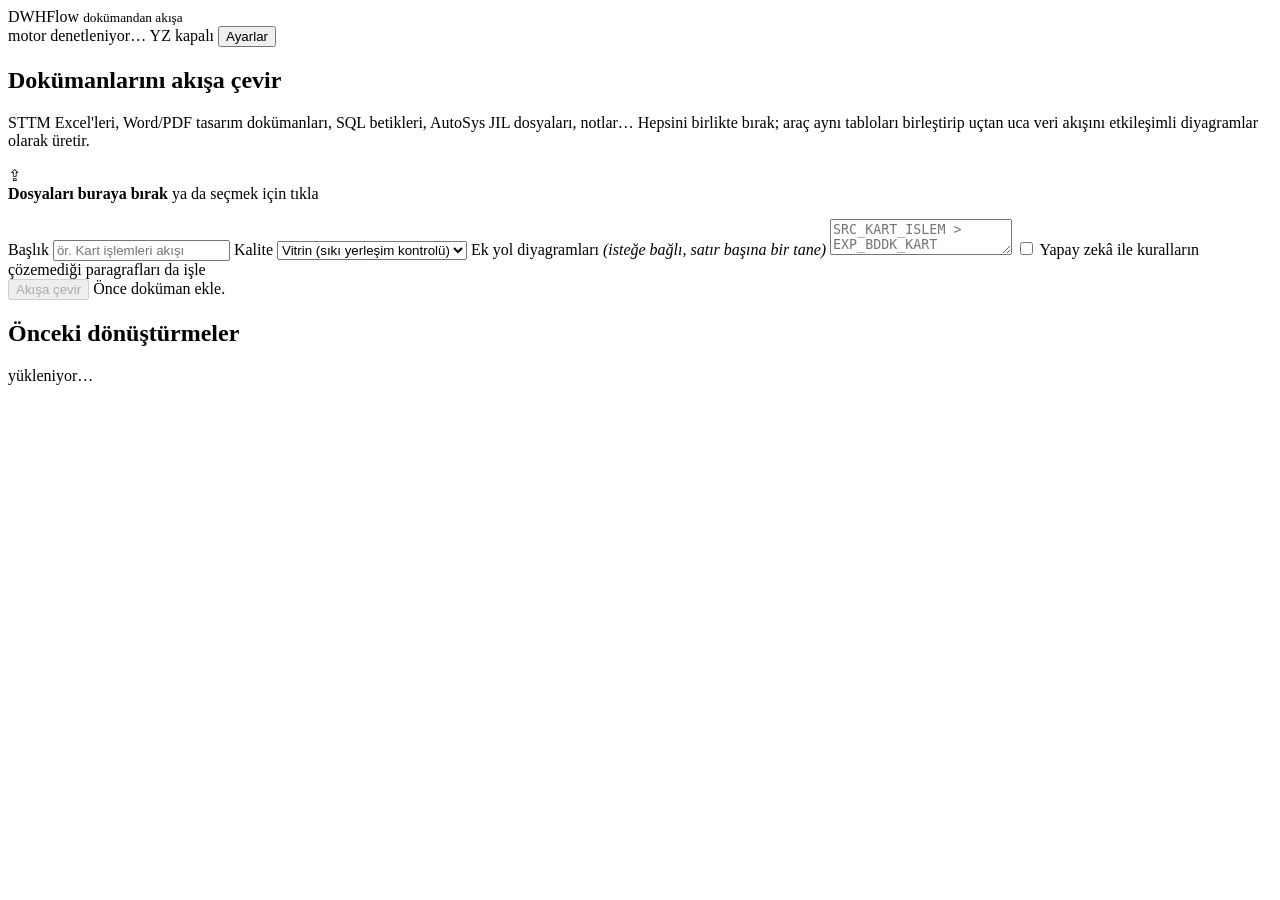
==== src/dwhflow/static/index.html @ 11588fb6 "DWHFlow: veri ambarı dokümanlarını etkileşimli akış diyagramlarına çevirir Excel/STTM, Word, PDF, SQ" ====
<!DOCTYPE html>
<html lang="tr">
<head>
<meta charset="utf-8">
<meta name="viewport" content="width=device-width, initial-scale=1">
<title>DWHFlow — Dokümandan akışa</title>
<link rel="stylesheet" href="/assets/app.css">
</head>
<body>
<header class="top">
  <div class="brand"><span class="mark">DWH</span>Flow <small>dokümandan akışa</small></div>
  <div class="spacer"></div>
  <span class="chip" id="engine-chip" title="Diyagram motoru durumu">motor denetleniyor…</span>
  <span class="chip" id="llm-chip">YZ kapalı</span>
  <button class="btn" id="btn-settings">Ayarlar</button>
</header>

<main>
  <section class="card" id="new-run">
    <h1>Dokümanlarını akışa çevir</h1>
    <p class="lead">STTM Excel'leri, Word/PDF tasarım dokümanları, SQL betikleri, AutoSys JIL
      dosyaları, notlar… Hepsini birlikte bırak; araç aynı tabloları birleştirip uçtan uca
      veri akışını etkileşimli diyagramlar olarak üretir.</p>

    <div class="dropzone" id="dropzone" tabindex="0" role="button"
         aria-label="Doküman seç ya da sürükle">
      <div class="big">⇪</div>
      <div><b>Dosyaları buraya bırak</b> ya da seçmek için tıkla</div>
      <div class="hint" id="accepted-hint"></div>
    </div>
    <input type="file" id="file-input" multiple hidden>
    <ul class="files" id="file-list"></ul>

    <div class="options">
      <label class="field">
        <span>Başlık</span>
        <input type="text" id="title" placeholder="ör. Kart işlemleri akışı" maxlength="90">
      </label>
      <label class="field">
        <span>Kalite</span>
        <select id="quality">
          <option value="showcase">Vitrin (sıkı yerleşim kontrolü)</option>
          <option value="standard">Standart</option>
        </select>
      </label>
      <label class="field wide">
        <span>Ek yol diyagramları <em>(isteğe bağlı, satır başına bir tane)</em></span>
        <textarea id="paths" rows="2" placeholder="SRC_KART_ISLEM > EXP_BDDK_KART"></textarea>
      </label>
      <label class="switch" id="llm-switch">
        <input type="checkbox" id="use-llm">
        <span>Yapay zekâ ile kuralların çözemediği paragrafları da işle</span>
      </label>
    </div>

    <div class="actions">
      <button class="btn primary" id="btn-run" disabled>Akışa çevir</button>
      <span class="muted" id="run-hint">Önce doküman ekle.</span>
    </div>
    <div class="alert" id="run-error" hidden></div>
  </section>

  <section class="card" id="progress" hidden>
    <h2 id="progress-title">Dönüştürülüyor…</h2>
    <ol class="log" id="progress-log"></ol>
  </section>

  <section class="card" id="result" hidden>
    <div class="result-head">
      <h2 id="result-title">Sonuç</h2>
      <a class="btn primary" id="result-open" target="_blank" rel="noopener">Sonuç sayfasını aç</a>
    </div>
    <div class="grid" id="result-diagrams"></div>
    <div class="docs" id="result-docs"></div>
  </section>

  <section class="card">
    <h2>Önceki dönüştürmeler</h2>
    <div id="runs"><p class="muted">yükleniyor…</p></div>
  </section>
</main>

<dialog id="settings">
  <form method="dialog" class="dialog-body" id="settings-form">
    <h2>Ayarlar</h2>
    <h3>Yapay zekâ (isteğe bağlı)</h3>
    <p class="muted">OpenAI uyumlu herhangi bir uç çalışır: Ollama, vLLM, LM Studio… Yapay zekâ
      yalnızca kuralların çözemediği paragraflara bakar. Önerdiği her akışın kanıt cümlesi
      dokümanda birebir geçmek zorunda; geçmeyenler reddedilir. Kabul edilenler diyagramda
      <i>taslak</i> olarak görünür.</p>
    <label class="switch"><input type="checkbox" id="llm-enabled"><span>Etkin</span></label>
    <label class="field"><span>Uç adresi</span>
      <input type="text" id="llm-url" placeholder="http://localhost:11434/v1"></label>
    <label class="field"><span>Model</span>
      <input type="text" id="llm-model" placeholder="qwen3:8b"></label>
    <label class="field"><span>API anahtarının bulunduğu ortam değişkeni</span>
      <input type="text" id="llm-key-env" placeholder="DWHFLOW_AI_KEY">
      <em class="muted">Anahtarın kendisi hiçbir yere yazılmaz.</em></label>
    <label class="field"><span>Zaman aşımı (sn)</span>
      <input type="number" id="llm-timeout" min="5" max="900"></label>
    <label class="switch"><input type="checkbox" id="llm-external">
      <span>Yerel olmayan adrese izin ver <em class="muted">(doküman içeriği makineden çıkar)</em></span></label>
    <div class="actions">
      <button class="btn" type="button" id="btn-llm-test">Bağlantıyı test et</button>
      <button class="btn primary" type="button" id="btn-save">Kaydet</button>
      <button class="btn" value="cancel">Kapat</button>
    </div>
    <div class="alert" id="settings-msg" hidden></div>
  </form>
</dialog>

<script type="module" src="/assets/app.js"></script>
</body>
</html>
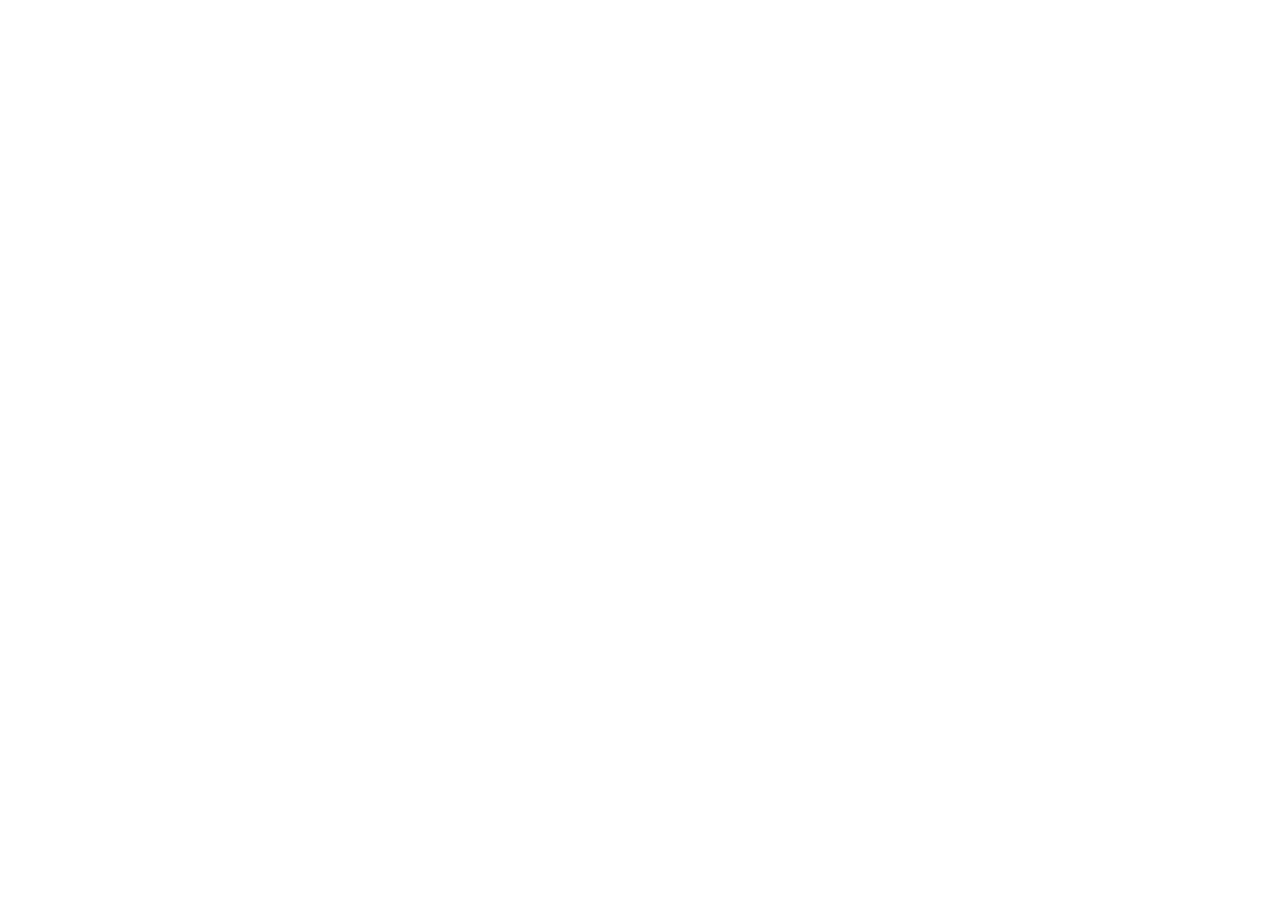
==== commit d92bcd6b: "Yeni arayüz kabuğu: üst menü, yönlendirici, API istemcisi, ortak bileşenler, projeler ve pano - Eski" ====
--- a/src/dwhflow/static/index.html
+++ b/src/dwhflow/static/index.html
@@ -1,114 +1,17 @@
-<!DOCTYPE html>
+<!doctype html>
 <html lang="tr">
 <head>
-<meta charset="utf-8">
-<meta name="viewport" content="width=device-width, initial-scale=1">
-<title>DWHFlow — Dokümandan akışa</title>
-<link rel="stylesheet" href="/assets/app.css">
+  <meta charset="utf-8">
+  <meta name="viewport" content="width=device-width, initial-scale=1">
+  <title>DWHFlow</title>
+  <meta name="description" content="Veri ambarı dokümanlarından uçtan uca akış diyagramları">
+  <link rel="icon" href="data:,">
+  <link rel="stylesheet" href="/assets/css/app.css">
+  <script type="module" src="/assets/js/main.js"></script>
 </head>
 <body>
-<header class="top">
-  <div class="brand"><span class="mark">DWH</span>Flow <small>dokümandan akışa</small></div>
-  <div class="spacer"></div>
-  <span class="chip" id="engine-chip" title="Diyagram motoru durumu">motor denetleniyor…</span>
-  <span class="chip" id="llm-chip">YZ kapalı</span>
-  <button class="btn" id="btn-settings">Ayarlar</button>
-</header>
-
-<main>
-  <section class="card" id="new-run">
-    <h1>Dokümanlarını akışa çevir</h1>
-    <p class="lead">STTM Excel'leri, Word/PDF tasarım dokümanları, SQL betikleri, AutoSys JIL
-      dosyaları, notlar… Hepsini birlikte bırak; araç aynı tabloları birleştirip uçtan uca
-      veri akışını etkileşimli diyagramlar olarak üretir.</p>
-
-    <div class="dropzone" id="dropzone" tabindex="0" role="button"
-         aria-label="Doküman seç ya da sürükle">
-      <div class="big">⇪</div>
-      <div><b>Dosyaları buraya bırak</b> ya da seçmek için tıkla</div>
-      <div class="hint" id="accepted-hint"></div>
-    </div>
-    <input type="file" id="file-input" multiple hidden>
-    <ul class="files" id="file-list"></ul>
-
-    <div class="options">
-      <label class="field">
-        <span>Başlık</span>
-        <input type="text" id="title" placeholder="ör. Kart işlemleri akışı" maxlength="90">
-      </label>
-      <label class="field">
-        <span>Kalite</span>
-        <select id="quality">
-          <option value="showcase">Vitrin (sıkı yerleşim kontrolü)</option>
-          <option value="standard">Standart</option>
-        </select>
-      </label>
-      <label class="field wide">
-        <span>Ek yol diyagramları <em>(isteğe bağlı, satır başına bir tane)</em></span>
-        <textarea id="paths" rows="2" placeholder="SRC_KART_ISLEM > EXP_BDDK_KART"></textarea>
-      </label>
-      <label class="switch" id="llm-switch">
-        <input type="checkbox" id="use-llm">
-        <span>Yapay zekâ ile kuralların çözemediği paragrafları da işle</span>
-      </label>
-    </div>
-
-    <div class="actions">
-      <button class="btn primary" id="btn-run" disabled>Akışa çevir</button>
-      <span class="muted" id="run-hint">Önce doküman ekle.</span>
-    </div>
-    <div class="alert" id="run-error" hidden></div>
-  </section>
-
-  <section class="card" id="progress" hidden>
-    <h2 id="progress-title">Dönüştürülüyor…</h2>
-    <ol class="log" id="progress-log"></ol>
-  </section>
-
-  <section class="card" id="result" hidden>
-    <div class="result-head">
-      <h2 id="result-title">Sonuç</h2>
-      <a class="btn primary" id="result-open" target="_blank" rel="noopener">Sonuç sayfasını aç</a>
-    </div>
-    <div class="grid" id="result-diagrams"></div>
-    <div class="docs" id="result-docs"></div>
-  </section>
-
-  <section class="card">
-    <h2>Önceki dönüştürmeler</h2>
-    <div id="runs"><p class="muted">yükleniyor…</p></div>
-  </section>
-</main>
-
-<dialog id="settings">
-  <form method="dialog" class="dialog-body" id="settings-form">
-    <h2>Ayarlar</h2>
-    <h3>Yapay zekâ (isteğe bağlı)</h3>
-    <p class="muted">OpenAI uyumlu herhangi bir uç çalışır: Ollama, vLLM, LM Studio… Yapay zekâ
-      yalnızca kuralların çözemediği paragraflara bakar. Önerdiği her akışın kanıt cümlesi
-      dokümanda birebir geçmek zorunda; geçmeyenler reddedilir. Kabul edilenler diyagramda
-      <i>taslak</i> olarak görünür.</p>
-    <label class="switch"><input type="checkbox" id="llm-enabled"><span>Etkin</span></label>
-    <label class="field"><span>Uç adresi</span>
-      <input type="text" id="llm-url" placeholder="http://localhost:11434/v1"></label>
-    <label class="field"><span>Model</span>
-      <input type="text" id="llm-model" placeholder="qwen3:8b"></label>
-    <label class="field"><span>API anahtarının bulunduğu ortam değişkeni</span>
-      <input type="text" id="llm-key-env" placeholder="DWHFLOW_AI_KEY">
-      <em class="muted">Anahtarın kendisi hiçbir yere yazılmaz.</em></label>
-    <label class="field"><span>Zaman aşımı (sn)</span>
-      <input type="number" id="llm-timeout" min="5" max="900"></label>
-    <label class="switch"><input type="checkbox" id="llm-external">
-      <span>Yerel olmayan adrese izin ver <em class="muted">(doküman içeriği makineden çıkar)</em></span></label>
-    <div class="actions">
-      <button class="btn" type="button" id="btn-llm-test">Bağlantıyı test et</button>
-      <button class="btn primary" type="button" id="btn-save">Kaydet</button>
-      <button class="btn" value="cancel">Kapat</button>
-    </div>
-    <div class="alert" id="settings-msg" hidden></div>
-  </form>
-</dialog>
-
-<script type="module" src="/assets/app.js"></script>
+  <header id="topbar" class="topbar hidden"></header>
+  <main id="app"></main>
+  <noscript><p style="padding:20px">DWHFlow için JavaScript gerekli.</p></noscript>
 </body>
 </html>
